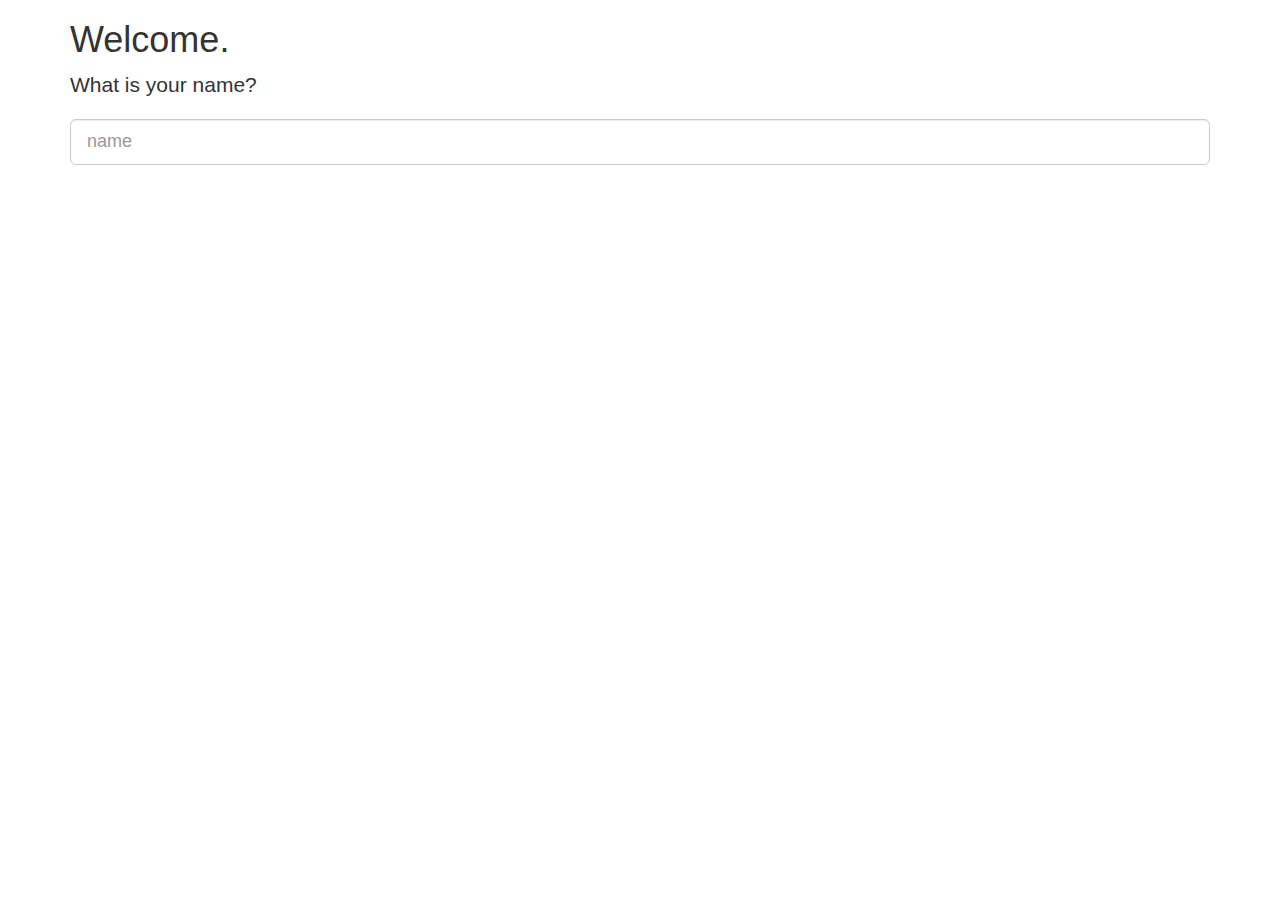
==== templates/index.html @ 7bf48217 "initial commit" ====
<!DOCTYPE html>
<html lang="en">

<head>
    <meta charset="utf-8">
    <meta http-equiv="X-UA-Compatible" content="IE=edge">
    <meta name="viewport" content="width=device-width, initial-scale=1">
    <title>Hello World</title>

    <!-- Bootstrap -->
    <link href="https://maxcdn.bootstrapcdn.com/bootstrap/3.3.7/css/bootstrap.min.css" rel="stylesheet">
    <link href="static/styles.css" rel="stylesheet">
</head>

<body>
    <div class="container">
        <h1>Welcome.</h1>
        <div id="nameInput" class="input-group-lg center-block helloInput">
            <p class="lead">What is your name?</p>
            <input id="user_name" type="text" class="form-control" placeholder="name" aria-describedby="sizing-addon1" value="" />
        </div>
        <p id="response" class="lead text-center"></p>

        <p id="databaseNames" class="lead text-center"></p>
    </div>
    <!-- jQuery (necessary for Bootstrap's JavaScript plugins) -->
    <script src="https://ajax.googleapis.com/ajax/libs/jquery/1.12.4/jquery.min.js"></script>
    <!-- Include all compiled plugins (below), or include individual files as needed -->
    <script src="https://maxcdn.bootstrapcdn.com/bootstrap/3.3.7/js/bootstrap.min.js"></script>

    <script>
    	//Submit data when enter key is pressed
        $('#user_name').keydown(function(e) {
        	var name = $('#user_name').val();
            if (e.which == 13 && name.length > 0) { //catch Enter key
            	//POST request to API to create a new visitor entry in the database
                $.ajax({
				  method: "POST",
				  url: "./api/visitors",
				  contentType: "application/json",
				  data: JSON.stringify({name: name })
				})
                .done(function(data) {
                    $('#response').html(data);
                    $('#nameInput').hide();
                    getNames();
                });
            }
        });

        //Retreive all the visitors from the database
        function getNames(){
          $.get("./api/visitors")
              .done(function(data) {
                  if(data.length > 0) {
                    $('#databaseNames').html("Database contents: " + JSON.stringify(data));
                  }
              });
          }

          //Call getNames on page load.
          getNames();


    </script>
</body>

</html>
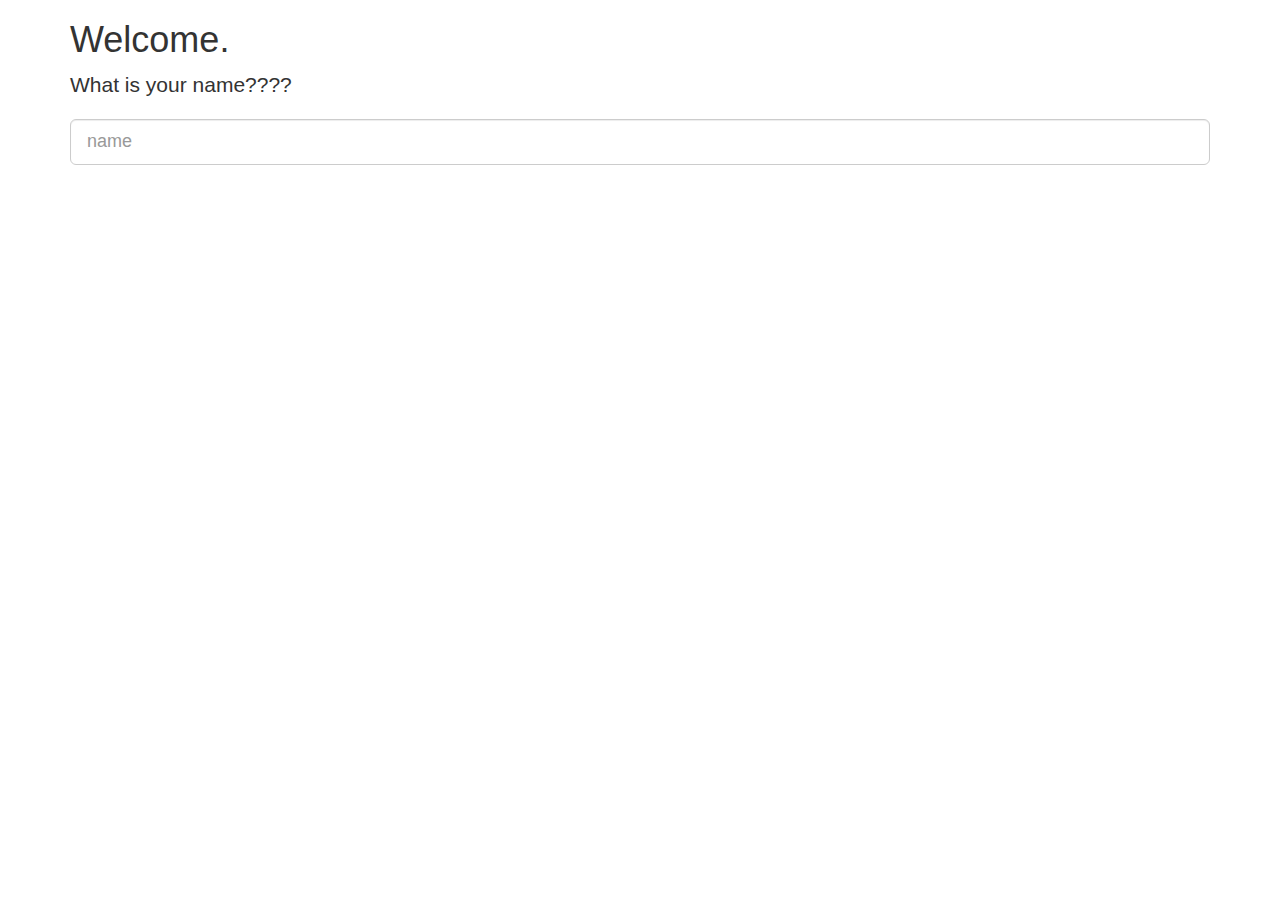
==== commit 2339c365: "Testing Git commit from Bluemix." ====
--- a/templates/index.html
+++ b/templates/index.html
@@ -16,7 +16,7 @@
     <div class="container">
         <h1>Welcome.</h1>
         <div id="nameInput" class="input-group-lg center-block helloInput">
-            <p class="lead">What is your name?</p>
+            <p class="lead">What is your name????</p>
             <input id="user_name" type="text" class="form-control" placeholder="name" aria-describedby="sizing-addon1" value="" />
         </div>
         <p id="response" class="lead text-center"></p>
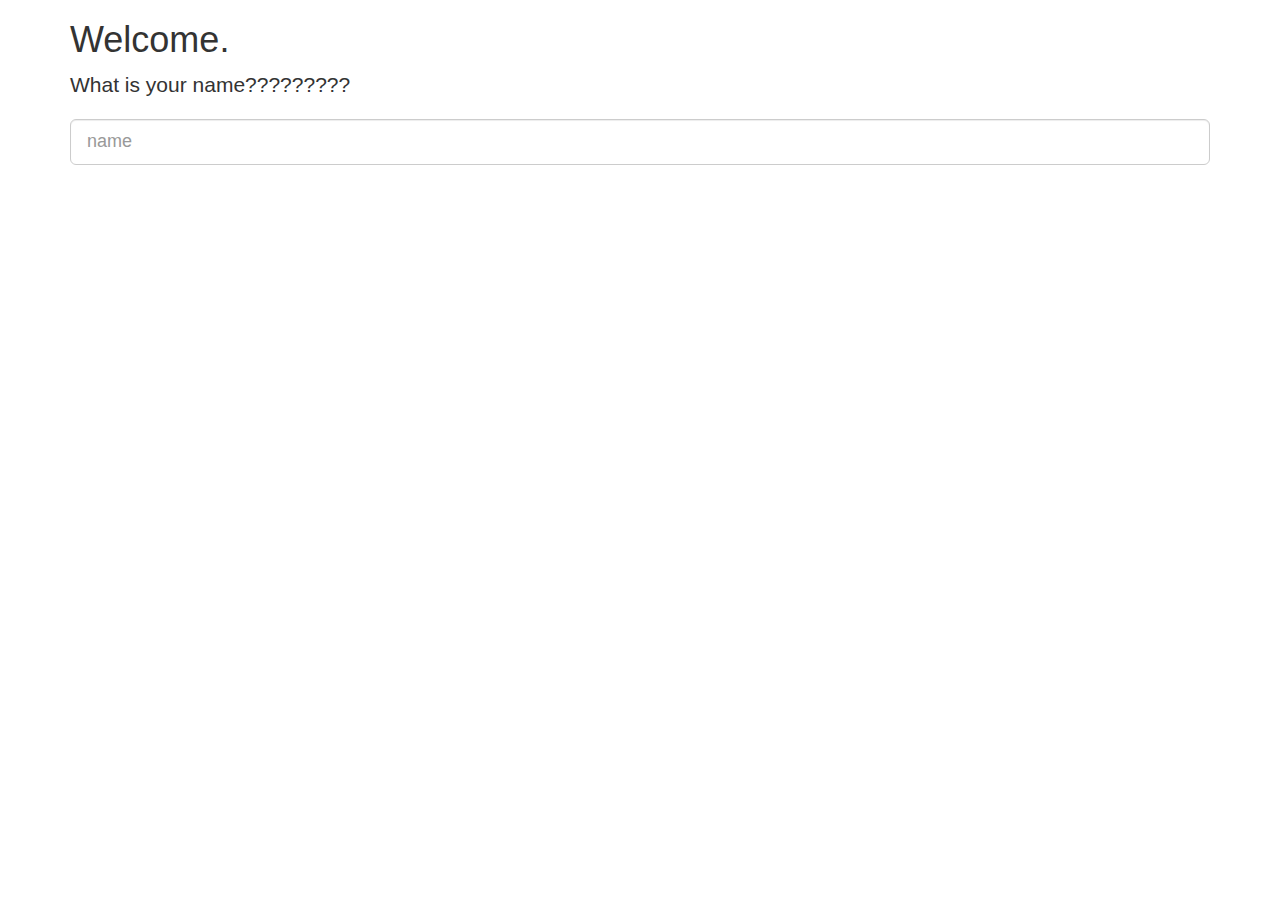
==== commit a8ae1aa7: "Testing" ====
--- a/templates/index.html
+++ b/templates/index.html
@@ -16,7 +16,7 @@
     <div class="container">
         <h1>Welcome.</h1>
         <div id="nameInput" class="input-group-lg center-block helloInput">
-            <p class="lead">What is your name????</p>
+            <p class="lead">What is your name?????????</p>
             <input id="user_name" type="text" class="form-control" placeholder="name" aria-describedby="sizing-addon1" value="" />
         </div>
         <p id="response" class="lead text-center"></p>
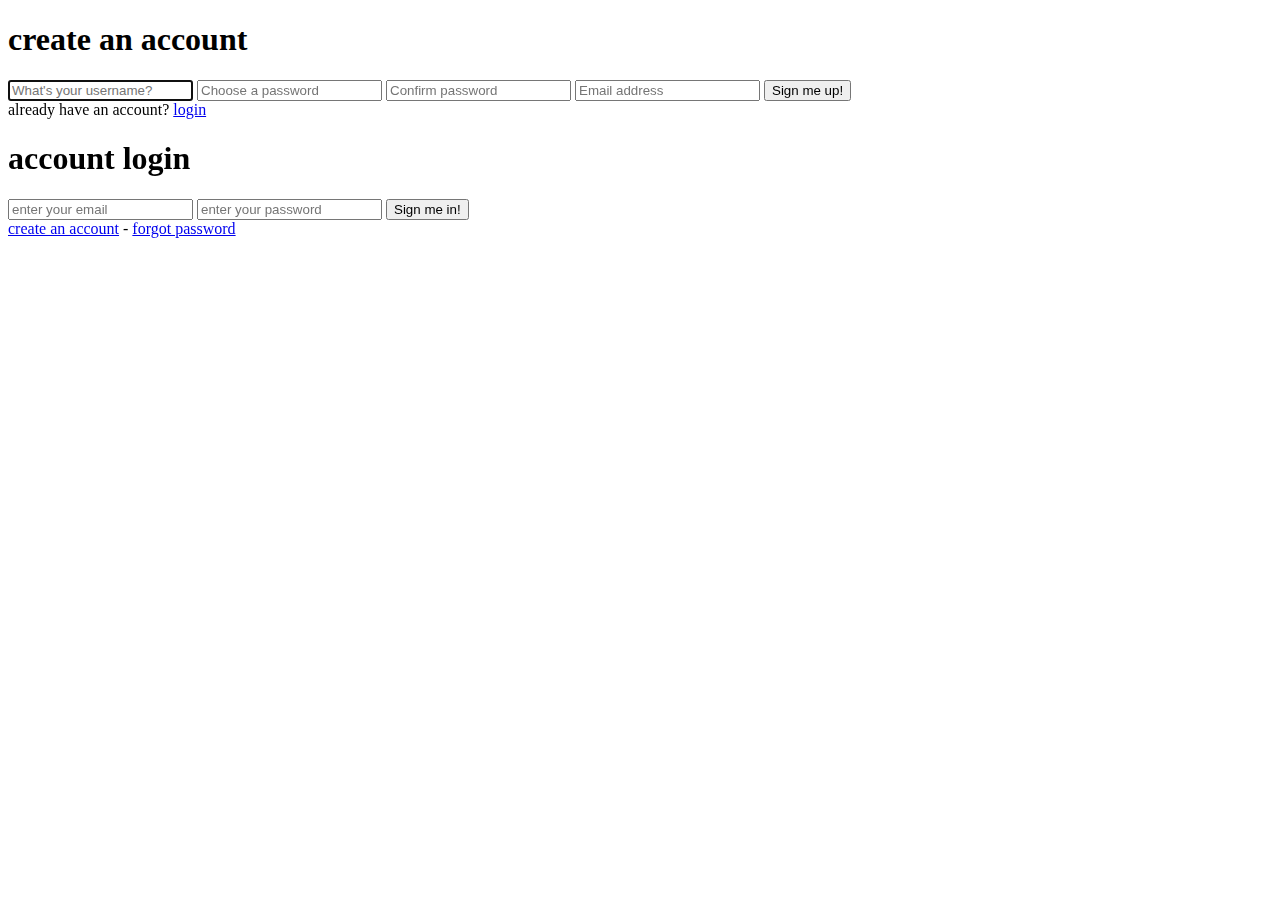
==== commit 773b3f36: "Initial Form" ====
--- a/templates/index.html
+++ b/templates/index.html
@@ -6,63 +6,43 @@
     <meta http-equiv="X-UA-Compatible" content="IE=edge">
     <meta name="viewport" content="width=device-width, initial-scale=1">
     <title>Hello World</title>
-
-    <!-- Bootstrap -->
-    <link href="https://maxcdn.bootstrapcdn.com/bootstrap/3.3.7/css/bootstrap.min.css" rel="stylesheet">
-    <link href="static/styles.css" rel="stylesheet">
+	<link href="static/styles.css" rel="stylesheet">
+    
 </head>
 
 <body>
-    <div class="container">
-        <h1>Welcome.</h1>
-        <div id="nameInput" class="input-group-lg center-block helloInput">
-            <p class="lead">What is your name?????????</p>
-            <input id="user_name" type="text" class="form-control" placeholder="name" aria-describedby="sizing-addon1" value="" />
+      <div class="container">
+    <div class="col-md-6">
+    <div id="logbox">
+      <form id="signup" method="post" action="/signup">
+        <h1>create an account</h1>
+        <input name="user[name]" type="text" placeholder="What's your username?" pattern="^[\w]{3,16}$" autofocus="autofocus" required="required" class="input pass"/>
+        <input name="user[password]" type="password" placeholder="Choose a password" required="required" class="input pass"/>
+        <input name="user[password2]" type="password" placeholder="Confirm password" required="required" class="input pass"/>
+        <input name="user[email]" type="email" placeholder="Email address" class="input pass"/>
+        <input type="submit" value="Sign me up!" class="inputButton"/>
+        <div class="text-center">
+            already have an account? <a href="#" id="login_id">login</a>
         </div>
-        <p id="response" class="lead text-center"></p>
-
-        <p id="databaseNames" class="lead text-center"></p>
+      </form>
     </div>
-    <!-- jQuery (necessary for Bootstrap's JavaScript plugins) -->
-    <script src="https://ajax.googleapis.com/ajax/libs/jquery/1.12.4/jquery.min.js"></script>
-    <!-- Include all compiled plugins (below), or include individual files as needed -->
-    <script src="https://maxcdn.bootstrapcdn.com/bootstrap/3.3.7/js/bootstrap.min.js"></script>
-
-    <script>
-    	//Submit data when enter key is pressed
-        $('#user_name').keydown(function(e) {
-        	var name = $('#user_name').val();
-            if (e.which == 13 && name.length > 0) { //catch Enter key
-            	//POST request to API to create a new visitor entry in the database
-                $.ajax({
-				  method: "POST",
-				  url: "./api/visitors",
-				  contentType: "application/json",
-				  data: JSON.stringify({name: name })
-				})
-                .done(function(data) {
-                    $('#response').html(data);
-                    $('#nameInput').hide();
-                    getNames();
-                });
-            }
-        });
-
-        //Retreive all the visitors from the database
-        function getNames(){
-          $.get("./api/visitors")
-              .done(function(data) {
-                  if(data.length > 0) {
-                    $('#databaseNames').html("Database contents: " + JSON.stringify(data));
-                  }
-              });
-          }
-
-          //Call getNames on page load.
-          getNames();
-
-
-    </script>
+   </div>
+    <!--col-md-6-->
+    
+   <div class="col-md-6">
+    <div id="logbox">
+      <form id="signup" method="post" action="/signup">
+        <h1>account login</h1>
+        <input name="user[email]" type="email" placeholder="enter your email" class="input pass"/>
+        <input name="user[password]" type="password" placeholder="enter your password" required="required" class="input pass"/>
+        <input type="submit" value="Sign me in!" class="inputButton"/>
+        <div class="text-center"">
+                    <a href="#" id="">create an account</a> - <a href="#" id="">forgot password</a>
+                </div>
+      </form>
+    </div>
+    </div>
+  </div>
 </body>
 
 </html>
